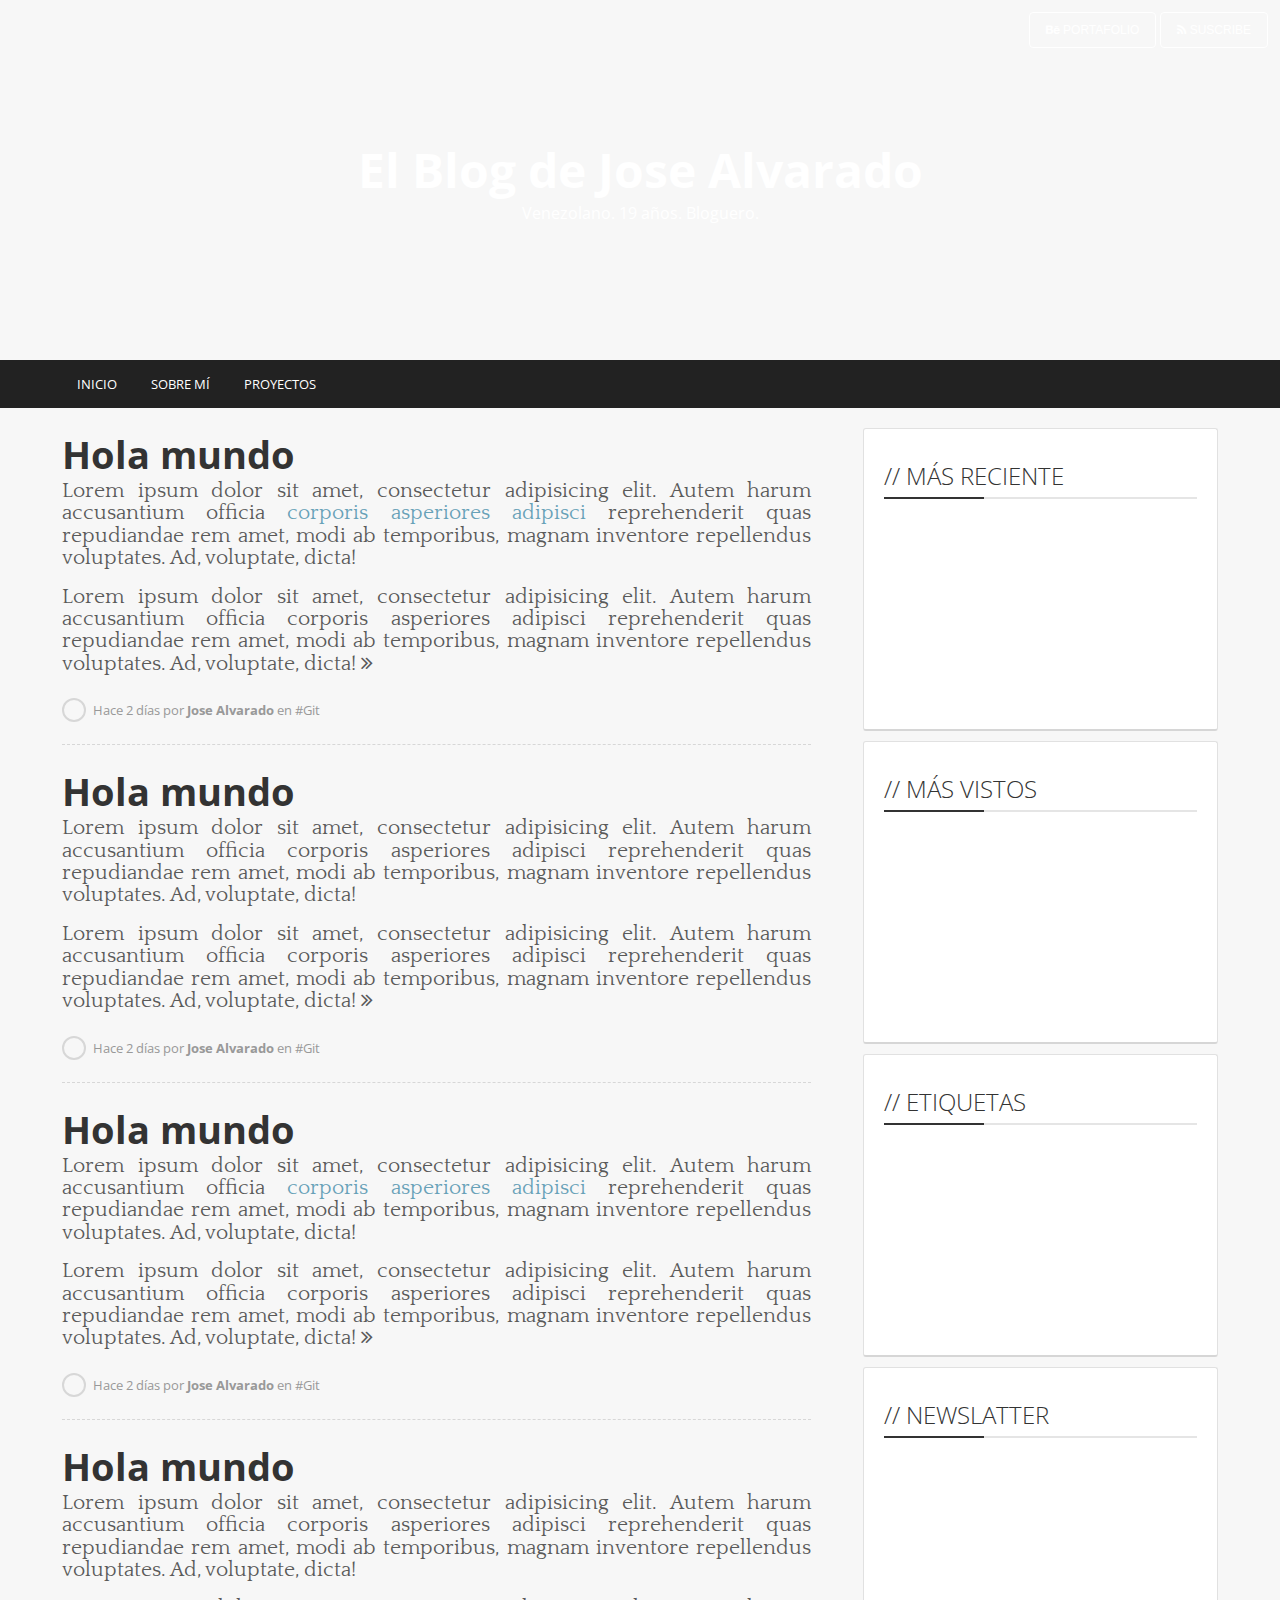
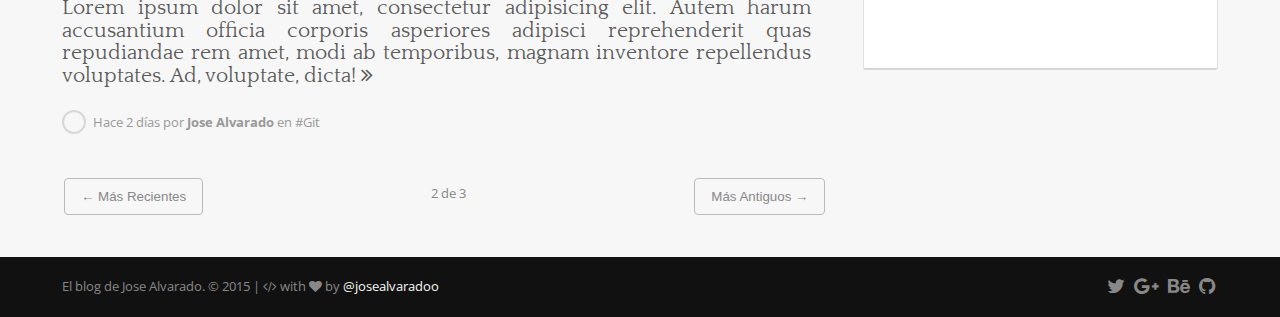
==== index.html @ df13c269 "Iniciando el proyecto de mi blog" ====
<!DOCTYPE html>
<html lang="es">
<head>
	<meta name="viewport" content="width=device-width, initial-scale=1, maximum-scale=1, user-scalable=no">
	<meta charset="UTF-8">
	<meta name="hreflang" content="es">
	<meta name="description" content="{description}">
	<title>Blog de Jose Alvarado</title>
	<!-- Stylsheets -->
	<link rel="stylesheet" href="https://fonts.googleapis.com/css?family=Open+Sans:400,300,600,700,800|Quattrocento:400,700">
	<link rel="stylesheet" href="./public/stylesheet/flexboxgrid.min.css">
	<link rel="stylesheet" href="./public/stylesheet/styles.css">
	<link rel="stylesheet" href="https://maxcdn.bootstrapcdn.com/font-awesome/4.4.0/css/font-awesome.min.css">
	<!-- Scripts -->
	<script src="https://ajax.googleapis.com/ajax/libs/jquery/2.1.4/jquery.min.js"></script>
</head>
<body class="main-template">
	<header>
		<nav class="navbar-header">
			<button class="btn btn-cover pull-right btn-uppercase"><i class="fa fa-rss"></i> Suscribe</button>
			<button class="btn btn-cover pull-right btn-uppercase"><i class="fa fa-behance"></i> Portafolio</button>
		</nav>
		<div class="vertical">
			<div class="container-fluid">
				<div class="row">
					<div class="col-xs-12 text-center">
						<h1 class="page-title">El Blog de Jose Alvarado</h1>
						<p class="page-description">Venezolano. 19 años. Bloguero.</p>
					</div>
				</div>
			</div>
		</div>
	</header>
	<div class="navbar">
		<button class="navbar-toggle invisible">
			<i class="fa fa-navicon"></i>
		</button>
		<div class="container-fluid">
			<ul class="nav">
				<li><a href="#">Inicio</a></li>
				<li><a href="#">Sobre mí</a></li>
				<li><a href="#">Proyectos</a></li>
			</ul>
		</div>
	</div>
	<main>
		<div class="container-fluid">
			<div class="row">
				<div class="col-xs-12 col-md-8">
					<section class="blog">
						<article>
							<div class="header"><h2>Hola mundo</h2></div>
							<div class="body"><p>Lorem ipsum dolor sit amet, consectetur adipisicing elit. Autem harum accusantium officia <a href="#">corporis asperiores adipisci</a> reprehenderit quas repudiandae rem amet, modi ab temporibus, magnam inventore repellendus voluptates. Ad, voluptate, dicta!</p><p>Lorem ipsum dolor sit amet, consectetur adipisicing elit. Autem harum accusantium officia corporis asperiores adipisci reprehenderit quas repudiandae rem amet, modi ab temporibus, magnam inventore repellendus voluptates. Ad, voluptate, dicta! <i class="fa fa-angle-double-right"></i></p></div>
							<div class="footer"><div class="avatar"></div> Hace 2 días por <strong>Jose Alvarado</strong> en <a href="#" class="em">#Git</a></div>
						</article>
						<article>
							<div class="header"><h2>Hola mundo</h2></div>
							<div class="body"><p>Lorem ipsum dolor sit amet, consectetur adipisicing elit. Autem harum accusantium officia corporis asperiores adipisci reprehenderit quas repudiandae rem amet, modi ab temporibus, magnam inventore repellendus voluptates. Ad, voluptate, dicta!</p><p>Lorem ipsum dolor sit amet, consectetur adipisicing elit. Autem harum accusantium officia corporis asperiores adipisci reprehenderit quas repudiandae rem amet, modi ab temporibus, magnam inventore repellendus voluptates. Ad, voluptate, dicta! <i class="fa fa-angle-double-right"></i></p></div>
							<div class="footer"><div class="avatar"></div> Hace 2 días por <strong>Jose Alvarado</strong> en <a href="#" class="em">#Git</a></div>
						</article>
						<article>
							<div class="header"><h2>Hola mundo</h2></div>
							<div class="body"><p>Lorem ipsum dolor sit amet, consectetur adipisicing elit. Autem harum accusantium officia <a href="#">corporis asperiores adipisci</a> reprehenderit quas repudiandae rem amet, modi ab temporibus, magnam inventore repellendus voluptates. Ad, voluptate, dicta!</p><p>Lorem ipsum dolor sit amet, consectetur adipisicing elit. Autem harum accusantium officia corporis asperiores adipisci reprehenderit quas repudiandae rem amet, modi ab temporibus, magnam inventore repellendus voluptates. Ad, voluptate, dicta! <i class="fa fa-angle-double-right"></i></p></div>
							<div class="footer"><div class="avatar"></div> Hace 2 días por <strong>Jose Alvarado</strong> en <a href="#" class="em">#Git</a></div>
						</article>
						<article>
							<div class="header"><h2>Hola mundo</h2></div>
							<div class="body"><p>Lorem ipsum dolor sit amet, consectetur adipisicing elit. Autem harum accusantium officia corporis asperiores adipisci reprehenderit quas repudiandae rem amet, modi ab temporibus, magnam inventore repellendus voluptates. Ad, voluptate, dicta!</p><p>Lorem ipsum dolor sit amet, consectetur adipisicing elit. Autem harum accusantium officia corporis asperiores adipisci reprehenderit quas repudiandae rem amet, modi ab temporibus, magnam inventore repellendus voluptates. Ad, voluptate, dicta! <i class="fa fa-angle-double-right"></i></p></div>
							<div class="footer"><div class="avatar"></div> Hace 2 días por <strong>Jose Alvarado</strong> en <a href="#" class="em">#Git</a></div>
						</article>
					</section>
					<section class="pagination clearfix">
						<button class="btn btn-default pull-left">← Más Recientes</button>
						<div class="count">2 de 3</div>
						<button class="btn btn-default pull-right">Más Antiguos →</button>
					</section>
				</div>
				<div class="col-xs-12 col-md-4">
					<aside>
						<div class="module">
							<div class="header">// Más reciente <hr></div>
						</div>
						<div class="module">
							<div class="header">// Más vistos <hr></div>
						</div>
						<div class="module">
							<div class="header">// Etiquetas <hr></div>
						</div>
						<div class="module">
							<div class="header">// Newslatter <hr></div>
						</div>
					</aside>
				</div>
			</div>
		</div>
	</main>
	<footer>		
		<div class="container-fluid">
			<div class="row">
				<div class="col-xs-12 col-md-6">El blog de Jose Alvarado. &copy; 2015 | <i class="fa fa-code"></i> with <i class="fa fa-heart"></i> by <a href="#">@josealvaradoo</a></div>
				<div class="col-xs-12 col-md-6">
					<div class="social-media pull-right">
						<a href="#" class="fa fa-twitter"></a>
						<a href="#" class="fa fa-google-plus"></a>
						<a href="#" class="fa fa-behance"></a>
						<a href="#" class="fa fa-github"></a>
					</div>
				</div>
			</div>
		</div>
	</footer>
</body>
</html>
---- public/stylesheet/flexboxgrid.min.css ----
.container-fluid{margin-right:auto;margin-left:auto;padding-right:2rem;padding-left:2rem}.row{box-sizing:border-box;display:-webkit-flex;display:-ms-flexbox;display:flex;-webkit-flex:0 1 auto;-ms-flex:0 1 auto;flex:0 1 auto;-webkit-flex-direction:row;-ms-flex-direction:row;flex-direction:row;-webkit-flex-wrap:wrap;-ms-flex-wrap:wrap;flex-wrap:wrap;margin-right:-.5rem;margin-left:-.5rem}.row.reverse{-webkit-flex-direction:row-reverse;-ms-flex-direction:row-reverse;flex-direction:row-reverse}.col.reverse{-webkit-flex-direction:column-reverse;-ms-flex-direction:column-reverse;flex-direction:column-reverse}.col-xs,.col-xs-1,.col-xs-10,.col-xs-11,.col-xs-12,.col-xs-2,.col-xs-3,.col-xs-4,.col-xs-5,.col-xs-6,.col-xs-7,.col-xs-8,.col-xs-9,.col-xs-offset-1,.col-xs-offset-10,.col-xs-offset-11,.col-xs-offset-12,.col-xs-offset-2,.col-xs-offset-3,.col-xs-offset-4,.col-xs-offset-5,.col-xs-offset-6,.col-xs-offset-7,.col-xs-offset-8,.col-xs-offset-9{box-sizing:border-box;-webkit-flex:0 0 auto;-ms-flex:0 0 auto;flex:0 0 auto;padding-right:.5rem;padding-left:.5rem}.col-xs{-webkit-flex-grow:1;-ms-flex-positive:1;flex-grow:1;-webkit-flex-basis:0;-ms-flex-preferred-size:0;flex-basis:0;max-width:100%}.col-xs-1{-webkit-flex-basis:8.333%;-ms-flex-preferred-size:8.333%;flex-basis:8.333%;max-width:8.333%}.col-xs-2{-webkit-flex-basis:16.667%;-ms-flex-preferred-size:16.667%;flex-basis:16.667%;max-width:16.667%}.col-xs-3{-webkit-flex-basis:25%;-ms-flex-preferred-size:25%;flex-basis:25%;max-width:25%}.col-xs-4{-webkit-flex-basis:33.333%;-ms-flex-preferred-size:33.333%;flex-basis:33.333%;max-width:33.333%}.col-xs-5{-webkit-flex-basis:41.667%;-ms-flex-preferred-size:41.667%;flex-basis:41.667%;max-width:41.667%}.col-xs-6{-webkit-flex-basis:50%;-ms-flex-preferred-size:50%;flex-basis:50%;max-width:50%}.col-xs-7{-webkit-flex-basis:58.333%;-ms-flex-preferred-size:58.333%;flex-basis:58.333%;max-width:58.333%}.col-xs-8{-webkit-flex-basis:66.667%;-ms-flex-preferred-size:66.667%;flex-basis:66.667%;max-width:66.667%}.col-xs-9{-webkit-flex-basis:75%;-ms-flex-preferred-size:75%;flex-basis:75%;max-width:75%}.col-xs-10{-webkit-flex-basis:83.333%;-ms-flex-preferred-size:83.333%;flex-basis:83.333%;max-width:83.333%}.col-xs-11{-webkit-flex-basis:91.667%;-ms-flex-preferred-size:91.667%;flex-basis:91.667%;max-width:91.667%}.col-xs-12{-webkit-flex-basis:100%;-ms-flex-preferred-size:100%;flex-basis:100%;max-width:100%}.col-xs-offset-1{margin-left:8.333%}.col-xs-offset-2{margin-left:16.667%}.col-xs-offset-3{margin-left:25%}.col-xs-offset-4{margin-left:33.333%}.col-xs-offset-5{margin-left:41.667%}.col-xs-offset-6{margin-left:50%}.col-xs-offset-7{margin-left:58.333%}.col-xs-offset-8{margin-left:66.667%}.col-xs-offset-9{margin-left:75%}.col-xs-offset-10{margin-left:83.333%}.col-xs-offset-11{margin-left:91.667%}.start-xs{-webkit-justify-content:flex-start;-ms-flex-pack:start;justify-content:flex-start;text-align:start}.center-xs{-webkit-justify-content:center;-ms-flex-pack:center;justify-content:center;text-align:center}.end-xs{-webkit-justify-content:flex-end;-ms-flex-pack:end;justify-content:flex-end;text-align:end}.top-xs{-webkit-align-items:flex-start;-ms-flex-align:start;align-items:flex-start}.middle-xs{-webkit-align-items:center;-ms-flex-align:center;align-items:center}.bottom-xs{-webkit-align-items:flex-end;-ms-flex-align:end;align-items:flex-end}.around-xs{-webkit-justify-content:space-around;-ms-flex-pack:distribute;justify-content:space-around}.between-xs{-webkit-justify-content:space-between;-ms-flex-pack:justify;justify-content:space-between}.first-xs{-webkit-order:-1;-ms-flex-order:-1;order:-1}.last-xs{-webkit-order:1;-ms-flex-order:1;order:1}@media only screen and (min-width:48em){.container{width:46rem}.col-sm,.col-sm-1,.col-sm-10,.col-sm-11,.col-sm-12,.col-sm-2,.col-sm-3,.col-sm-4,.col-sm-5,.col-sm-6,.col-sm-7,.col-sm-8,.col-sm-9,.col-sm-offset-1,.col-sm-offset-10,.col-sm-offset-11,.col-sm-offset-12,.col-sm-offset-2,.col-sm-offset-3,.col-sm-offset-4,.col-sm-offset-5,.col-sm-offset-6,.col-sm-offset-7,.col-sm-offset-8,.col-sm-offset-9{box-sizing:border-box;-webkit-flex:0 0 auto;-ms-flex:0 0 auto;flex:0 0 auto;padding-right:.5rem;padding-left:.5rem}.col-sm{-webkit-flex-grow:1;-ms-flex-positive:1;flex-grow:1;-webkit-flex-basis:0;-ms-flex-preferred-size:0;flex-basis:0;max-width:100%}.col-sm-1{-webkit-flex-basis:8.333%;-ms-flex-preferred-size:8.333%;flex-basis:8.333%;max-width:8.333%}.col-sm-2{-webkit-flex-basis:16.667%;-ms-flex-preferred-size:16.667%;flex-basis:16.667%;max-width:16.667%}.col-sm-3{-webkit-flex-basis:25%;-ms-flex-preferred-size:25%;flex-basis:25%;max-width:25%}.col-sm-4{-webkit-flex-basis:33.333%;-ms-flex-preferred-size:33.333%;flex-basis:33.333%;max-width:33.333%}.col-sm-5{-webkit-flex-basis:41.667%;-ms-flex-preferred-size:41.667%;flex-basis:41.667%;max-width:41.667%}.col-sm-6{-webkit-flex-basis:50%;-ms-flex-preferred-size:50%;flex-basis:50%;max-width:50%}.col-sm-7{-webkit-flex-basis:58.333%;-ms-flex-preferred-size:58.333%;flex-basis:58.333%;max-width:58.333%}.col-sm-8{-webkit-flex-basis:66.667%;-ms-flex-preferred-size:66.667%;flex-basis:66.667%;max-width:66.667%}.col-sm-9{-webkit-flex-basis:75%;-ms-flex-preferred-size:75%;flex-basis:75%;max-width:75%}.col-sm-10{-webkit-flex-basis:83.333%;-ms-flex-preferred-size:83.333%;flex-basis:83.333%;max-width:83.333%}.col-sm-11{-webkit-flex-basis:91.667%;-ms-flex-preferred-size:91.667%;flex-basis:91.667%;max-width:91.667%}.col-sm-12{-webkit-flex-basis:100%;-ms-flex-preferred-size:100%;flex-basis:100%;max-width:100%}.col-sm-offset-1{margin-left:8.333%}.col-sm-offset-2{margin-left:16.667%}.col-sm-offset-3{margin-left:25%}.col-sm-offset-4{margin-left:33.333%}.col-sm-offset-5{margin-left:41.667%}.col-sm-offset-6{margin-left:50%}.col-sm-offset-7{margin-left:58.333%}.col-sm-offset-8{margin-left:66.667%}.col-sm-offset-9{margin-left:75%}.col-sm-offset-10{margin-left:83.333%}.col-sm-offset-11{margin-left:91.667%}.start-sm{-webkit-justify-content:flex-start;-ms-flex-pack:start;justify-content:flex-start;text-align:start}.center-sm{-webkit-justify-content:center;-ms-flex-pack:center;justify-content:center;text-align:center}.end-sm{-webkit-justify-content:flex-end;-ms-flex-pack:end;justify-content:flex-end;text-align:end}.top-sm{-webkit-align-items:flex-start;-ms-flex-align:start;align-items:flex-start}.middle-sm{-webkit-align-items:center;-ms-flex-align:center;align-items:center}.bottom-sm{-webkit-align-items:flex-end;-ms-flex-align:end;align-items:flex-end}.around-sm{-webkit-justify-content:space-around;-ms-flex-pack:distribute;justify-content:space-around}.between-sm{-webkit-justify-content:space-between;-ms-flex-pack:justify;justify-content:space-between}.first-sm{-webkit-order:-1;-ms-flex-order:-1;order:-1}.last-sm{-webkit-order:1;-ms-flex-order:1;order:1}}@media only screen and (min-width:62em){.container{width:61rem}.col-md,.col-md-1,.col-md-10,.col-md-11,.col-md-12,.col-md-2,.col-md-3,.col-md-4,.col-md-5,.col-md-6,.col-md-7,.col-md-8,.col-md-9,.col-md-offset-1,.col-md-offset-10,.col-md-offset-11,.col-md-offset-12,.col-md-offset-2,.col-md-offset-3,.col-md-offset-4,.col-md-offset-5,.col-md-offset-6,.col-md-offset-7,.col-md-offset-8,.col-md-offset-9{box-sizing:border-box;-webkit-flex:0 0 auto;-ms-flex:0 0 auto;flex:0 0 auto;padding-right:.5rem;padding-left:.5rem}.col-md{-webkit-flex-grow:1;-ms-flex-positive:1;flex-grow:1;-webkit-flex-basis:0;-ms-flex-preferred-size:0;flex-basis:0;max-width:100%}.col-md-1{-webkit-flex-basis:8.333%;-ms-flex-preferred-size:8.333%;flex-basis:8.333%;max-width:8.333%}.col-md-2{-webkit-flex-basis:16.667%;-ms-flex-preferred-size:16.667%;flex-basis:16.667%;max-width:16.667%}.col-md-3{-webkit-flex-basis:25%;-ms-flex-preferred-size:25%;flex-basis:25%;max-width:25%}.col-md-4{-webkit-flex-basis:33.333%;-ms-flex-preferred-size:33.333%;flex-basis:33.333%;max-width:33.333%}.col-md-5{-webkit-flex-basis:41.667%;-ms-flex-preferred-size:41.667%;flex-basis:41.667%;max-width:41.667%}.col-md-6{-webkit-flex-basis:50%;-ms-flex-preferred-size:50%;flex-basis:50%;max-width:50%}.col-md-7{-webkit-flex-basis:58.333%;-ms-flex-preferred-size:58.333%;flex-basis:58.333%;max-width:58.333%}.col-md-8{-webkit-flex-basis:66.667%;-ms-flex-preferred-size:66.667%;flex-basis:66.667%;max-width:66.667%}.col-md-9{-webkit-flex-basis:75%;-ms-flex-preferred-size:75%;flex-basis:75%;max-width:75%}.col-md-10{-webkit-flex-basis:83.333%;-ms-flex-preferred-size:83.333%;flex-basis:83.333%;max-width:83.333%}.col-md-11{-webkit-flex-basis:91.667%;-ms-flex-preferred-size:91.667%;flex-basis:91.667%;max-width:91.667%}.col-md-12{-webkit-flex-basis:100%;-ms-flex-preferred-size:100%;flex-basis:100%;max-width:100%}.col-md-offset-1{margin-left:8.333%}.col-md-offset-2{margin-left:16.667%}.col-md-offset-3{margin-left:25%}.col-md-offset-4{margin-left:33.333%}.col-md-offset-5{margin-left:41.667%}.col-md-offset-6{margin-left:50%}.col-md-offset-7{margin-left:58.333%}.col-md-offset-8{margin-left:66.667%}.col-md-offset-9{margin-left:75%}.col-md-offset-10{margin-left:83.333%}.col-md-offset-11{margin-left:91.667%}.start-md{-webkit-justify-content:flex-start;-ms-flex-pack:start;justify-content:flex-start;text-align:start}.center-md{-webkit-justify-content:center;-ms-flex-pack:center;justify-content:center;text-align:center}.end-md{-webkit-justify-content:flex-end;-ms-flex-pack:end;justify-content:flex-end;text-align:end}.top-md{-webkit-align-items:flex-start;-ms-flex-align:start;align-items:flex-start}.middle-md{-webkit-align-items:center;-ms-flex-align:center;align-items:center}.bottom-md{-webkit-align-items:flex-end;-ms-flex-align:end;align-items:flex-end}.around-md{-webkit-justify-content:space-around;-ms-flex-pack:distribute;justify-content:space-around}.between-md{-webkit-justify-content:space-between;-ms-flex-pack:justify;justify-content:space-between}.first-md{-webkit-order:-1;-ms-flex-order:-1;order:-1}.last-md{-webkit-order:1;-ms-flex-order:1;order:1}}@media only screen and (min-width:75em){.container{width:71rem}.col-lg,.col-lg-1,.col-lg-10,.col-lg-11,.col-lg-12,.col-lg-2,.col-lg-3,.col-lg-4,.col-lg-5,.col-lg-6,.col-lg-7,.col-lg-8,.col-lg-9,.col-lg-offset-1,.col-lg-offset-10,.col-lg-offset-11,.col-lg-offset-12,.col-lg-offset-2,.col-lg-offset-3,.col-lg-offset-4,.col-lg-offset-5,.col-lg-offset-6,.col-lg-offset-7,.col-lg-offset-8,.col-lg-offset-9{box-sizing:border-box;-webkit-flex:0 0 auto;-ms-flex:0 0 auto;flex:0 0 auto;padding-right:.5rem;padding-left:.5rem}.col-lg{-webkit-flex-grow:1;-ms-flex-positive:1;flex-grow:1;-webkit-flex-basis:0;-ms-flex-preferred-size:0;flex-basis:0;max-width:100%}.col-lg-1{-webkit-flex-basis:8.333%;-ms-flex-preferred-size:8.333%;flex-basis:8.333%;max-width:8.333%}.col-lg-2{-webkit-flex-basis:16.667%;-ms-flex-preferred-size:16.667%;flex-basis:16.667%;max-width:16.667%}.col-lg-3{-webkit-flex-basis:25%;-ms-flex-preferred-size:25%;flex-basis:25%;max-width:25%}.col-lg-4{-webkit-flex-basis:33.333%;-ms-flex-preferred-size:33.333%;flex-basis:33.333%;max-width:33.333%}.col-lg-5{-webkit-flex-basis:41.667%;-ms-flex-preferred-size:41.667%;flex-basis:41.667%;max-width:41.667%}.col-lg-6{-webkit-flex-basis:50%;-ms-flex-preferred-size:50%;flex-basis:50%;max-width:50%}.col-lg-7{-webkit-flex-basis:58.333%;-ms-flex-preferred-size:58.333%;flex-basis:58.333%;max-width:58.333%}.col-lg-8{-webkit-flex-basis:66.667%;-ms-flex-preferred-size:66.667%;flex-basis:66.667%;max-width:66.667%}.col-lg-9{-webkit-flex-basis:75%;-ms-flex-preferred-size:75%;flex-basis:75%;max-width:75%}.col-lg-10{-webkit-flex-basis:83.333%;-ms-flex-preferred-size:83.333%;flex-basis:83.333%;max-width:83.333%}.col-lg-11{-webkit-flex-basis:91.667%;-ms-flex-preferred-size:91.667%;flex-basis:91.667%;max-width:91.667%}.col-lg-12{-webkit-flex-basis:100%;-ms-flex-preferred-size:100%;flex-basis:100%;max-width:100%}.col-lg-offset-1{margin-left:8.333%}.col-lg-offset-2{margin-left:16.667%}.col-lg-offset-3{margin-left:25%}.col-lg-offset-4{margin-left:33.333%}.col-lg-offset-5{margin-left:41.667%}.col-lg-offset-6{margin-left:50%}.col-lg-offset-7{margin-left:58.333%}.col-lg-offset-8{margin-left:66.667%}.col-lg-offset-9{margin-left:75%}.col-lg-offset-10{margin-left:83.333%}.col-lg-offset-11{margin-left:91.667%}.start-lg{-webkit-justify-content:flex-start;-ms-flex-pack:start;justify-content:flex-start;text-align:start}.center-lg{-webkit-justify-content:center;-ms-flex-pack:center;justify-content:center;text-align:center}.end-lg{-webkit-justify-content:flex-end;-ms-flex-pack:end;justify-content:flex-end;text-align:end}.top-lg{-webkit-align-items:flex-start;-ms-flex-align:start;align-items:flex-start}.middle-lg{-webkit-align-items:center;-ms-flex-align:center;align-items:center}.bottom-lg{-webkit-align-items:flex-end;-ms-flex-align:end;align-items:flex-end}.around-lg{-webkit-justify-content:space-around;-ms-flex-pack:distribute;justify-content:space-around}.between-lg{-webkit-justify-content:space-between;-ms-flex-pack:justify;justify-content:space-between}.first-lg{-webkit-order:-1;-ms-flex-order:-1;order:-1}.last-lg{-webkit-order:1;-ms-flex-order:1;order:1}}
---- public/stylesheet/styles.css ----
*{margin:0;border:0;padding:0;outline:0;background:0 0;box-sizing:content-box;-o-box-sizing:content-box;-ms-box-sizing:content-box;-moz-box-sizing:content-box;-webkit-box-sizing:content-box}html{overflow-x:hidden;height:100%}body{background:#f7f7f7;font-family:"Open Sans",sans-serif,arial;color:#333;height:100%;min-height:100%}.container-fluid{margin-left:30px;margin-right:30px}main{margin:20px 0}a{text-decoration:none;color:#67a1b8}a:hover{text-decoration:underline}.pagination{text-align:center;margin:20px auto}.pagination .count{position:relative;display:inline-block;font-size:.8rem;color:#888;top:5px}h1{font-size:3rem}.main-template header{display:table;position:relative;width:100%;height:40%;background:url(http://1.bp.blogspot.com/-nFqeXogx8K4/UG7NZUNsbBI/AAAAAAAABMQ/0WAQBX8GQgo/s1600/tumblr_m90vleEPB91rx771wo1_1280.png) 0 -150px;background-size:cover;color:#fff;text-shadow:0 0 3px ligthen(#333,5%)}.btn{padding:10px 16px;border:1px solid;text-align:center;cursor:pointer;margin:2px;border-radius:4px;transition-duration:.3s}.btn-cover{border-color:#fff;color:#fff}.btn-cover:hover{background:#fff;color:#5a5a5a}.btn-uppercase{text-transform:uppercase;font-size:.75rem}.btn-default{border-color:#bbb;color:#888;font-weight:200}.navbar{position:relative;background:#222}.navbar .nav{list-style:none;display:inline-block}.navbar .nav li{display:inline-block}.navbar .nav li a{text-transform:uppercase;font-size:.8rem;display:block;padding:15px;color:#fff}.navbar .nav li a:hover{text-decoration:none;background:#181818}.navbar-header{position:absolute;left:10px;right:10px;top:10px}.navbar-toggle{position:absolute;color:#fff}.blog{position:relative;margin-right:1rem}.blog article{padding-bottom:25px;border-bottom:1px dashed #d7d7d7;margin-bottom:20px}.blog article .header h2{font-size:2.4rem;font-weight:700}.blog article .body p{text-align:justify;font-family:Quattrocento;font-size:1.3rem;line-height:1.4rem;font-weight:100;color:#5a5a5a}.blog article .footer{color:#999;font-size:.8rem}.blog article .footer .avatar{position:relative;display:inline-block;margin-right:4px;width:20px;height:20px;border-radius:100px;border:2px solid #d7d7d7;top:7px}.blog article .footer .em{color:inherit;text-decoration:none;text-transform:italic}.blog article .footer .em:hover{text-decoration:underline;color:#67a1b8}.blog article:last-child{border-bottom:none}article p{margin-bottom:1rem}.main-template aside{display:block;margin-left:20px;min-height:100%;height:100%}.main-template aside .module{background:#fff;border:1px solid #e1e1e1;border-bottom:2px solid #d6d6d6;min-height:300px;margin-bottom:10px;border-radius:3px}.main-template aside .module .header{position:relative;margin:10px 20px;padding:20px 0 5px;font-weight:200;font-size:1.5rem;text-transform:uppercase;border-bottom:2px solid #e5e5e5}.main-template aside .module .header hr{position:absolute;left:0;bottom:-2px;width:100px;height:2px;background:#333}.main-template aside .module .user-avatar{margin:20px auto;width:170px;height:170px;border-radius:200px;background:#e3e3e3;border:3px solid #d7d7d7}.main-template aside .module p{font-size:.9rem;line-height:1.1rem;color:#5a5a5a}footer{background:#111;padding:20px 0;color:#888;font-size:.8rem}footer a{color:#f7f7f7}footer .social-media a{color:#888;font-size:1.2rem;margin:0 3px;text-decoration:none;transition-duration:.3s}footer .social-media a:hover{color:#f7f7f7}.vertical{display:table-cell;vertical-align:middle}.text-center{text-align:center}.text-left{text-align:left}.text-right{text-align:right}.text-justify{text-align:justify}.text-primary{color:#41b265}.text-danger{color:#c64d3e}.small{font-size:.82rem}.strong{font-weight:500}.hide{display:none}.show{display:block}.invisible{visibility:hidden}.visible{visibility:visible}.relative{position:relative}.pull-right{float:right}.pull-left{float:left}.clearfix{overflow:hidden}
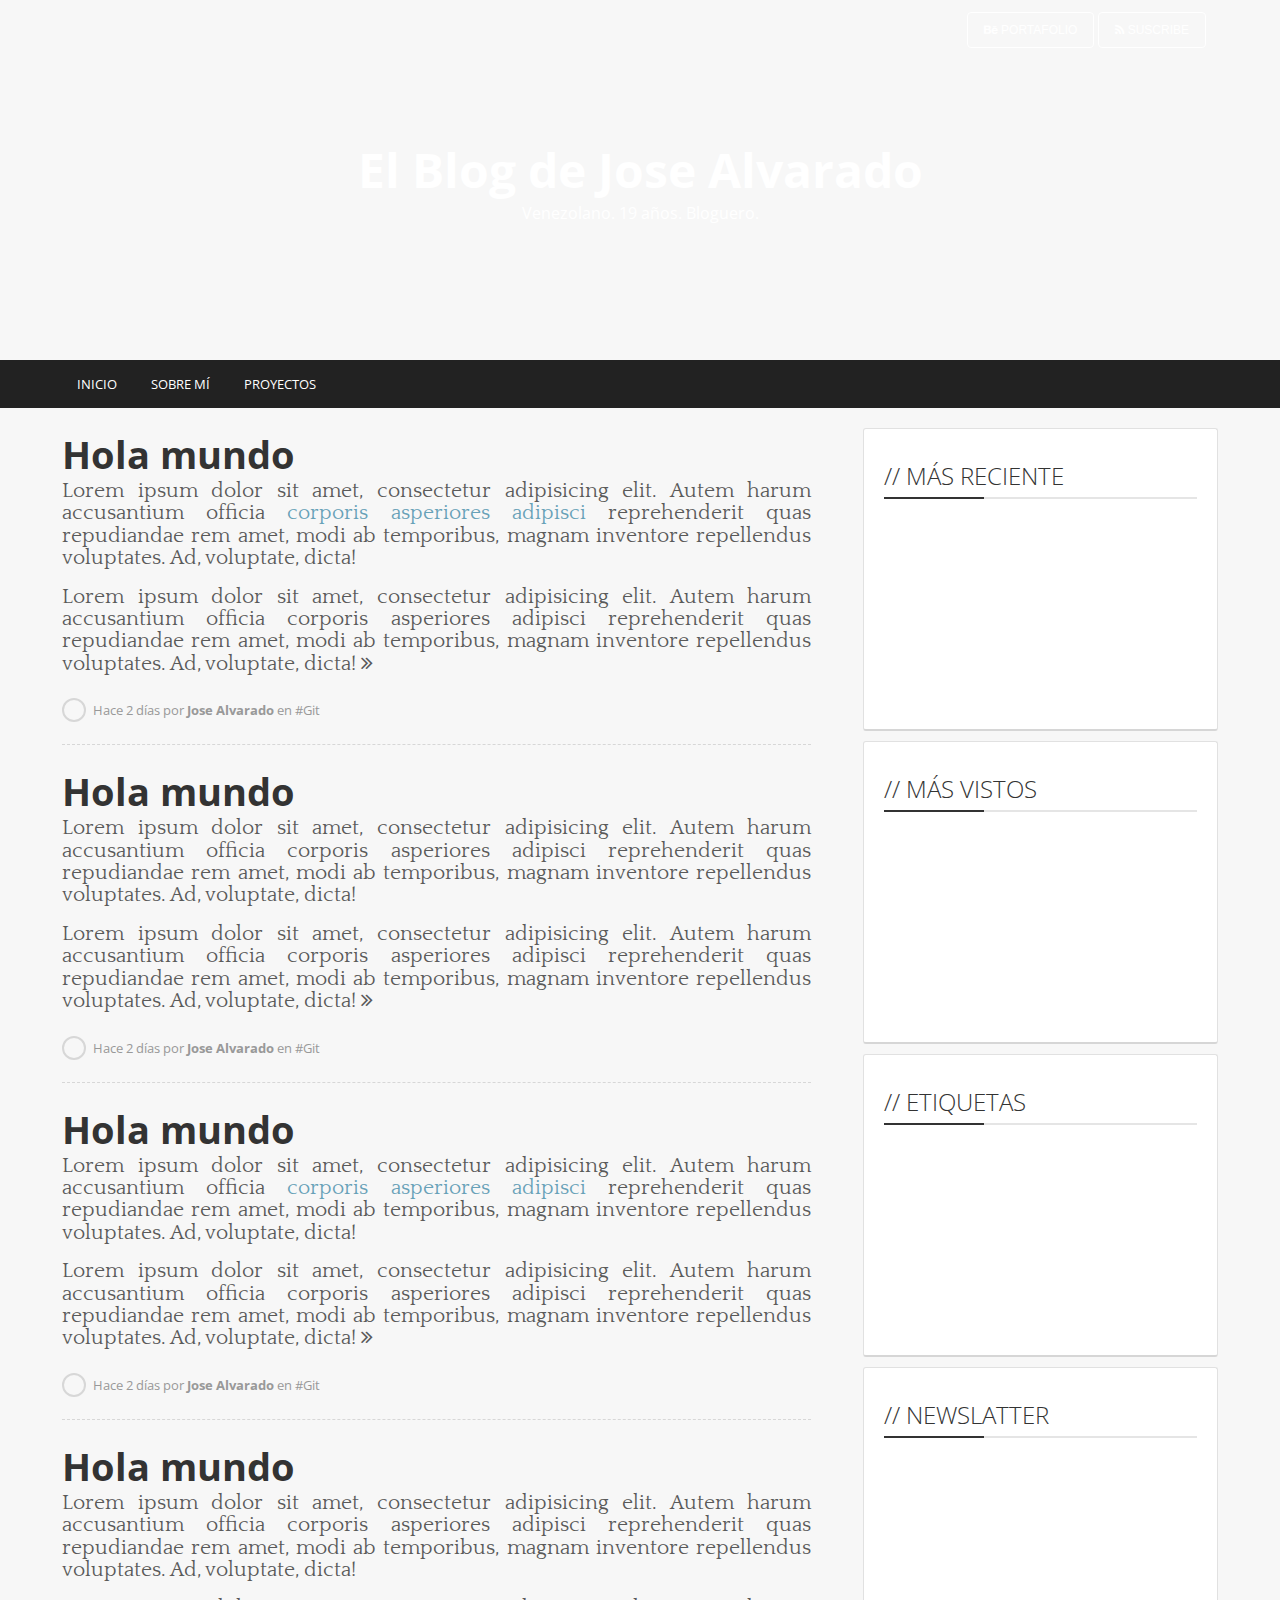
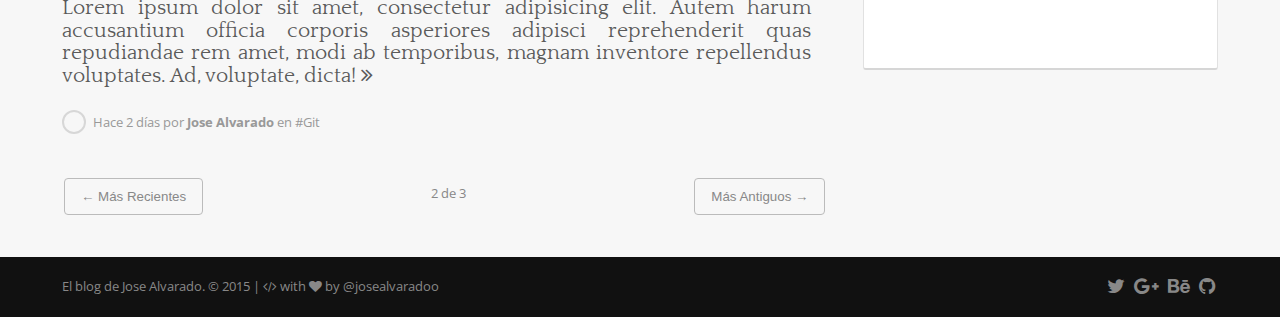
==== commit 235ca5b3: "Diseño de la pagina del post" ====
--- a/index.html
+++ b/index.html
@@ -17,8 +17,10 @@
 <body class="main-template">
 	<header>
 		<nav class="navbar-header">
-			<button class="btn btn-cover pull-right btn-uppercase"><i class="fa fa-rss"></i> Suscribe</button>
-			<button class="btn btn-cover pull-right btn-uppercase"><i class="fa fa-behance"></i> Portafolio</button>
+			<div class="container-fluid">
+				<button class="btn btn-cover pull-right btn-uppercase"><i class="fa fa-rss"></i> Suscribe</button>
+				<button class="btn btn-cover pull-right btn-uppercase"><i class="fa fa-behance"></i> Portafolio</button>
+			</div>
 		</nav>
 		<div class="vertical">
 			<div class="container-fluid">
@@ -37,7 +39,7 @@
 		</button>
 		<div class="container-fluid">
 			<ul class="nav">
-				<li><a href="#">Inicio</a></li>
+				<li><a href="index.html">Inicio</a></li>
 				<li><a href="#">Sobre mí</a></li>
 				<li><a href="#">Proyectos</a></li>
 			</ul>
@@ -49,23 +51,23 @@
 				<div class="col-xs-12 col-md-8">
 					<section class="blog">
 						<article>
-							<div class="header"><h2>Hola mundo</h2></div>
-							<div class="body"><p>Lorem ipsum dolor sit amet, consectetur adipisicing elit. Autem harum accusantium officia <a href="#">corporis asperiores adipisci</a> reprehenderit quas repudiandae rem amet, modi ab temporibus, magnam inventore repellendus voluptates. Ad, voluptate, dicta!</p><p>Lorem ipsum dolor sit amet, consectetur adipisicing elit. Autem harum accusantium officia corporis asperiores adipisci reprehenderit quas repudiandae rem amet, modi ab temporibus, magnam inventore repellendus voluptates. Ad, voluptate, dicta! <i class="fa fa-angle-double-right"></i></p></div>
+							<div class="header"><a href="post.html"><h2>Hola mundo</h2></a></div>
+							<div class="body"><p>Lorem ipsum dolor sit amet, consectetur adipisicing elit. Autem harum accusantium officia <a href="#">corporis asperiores adipisci</a> reprehenderit quas repudiandae rem amet, modi ab temporibus, magnam inventore repellendus voluptates. Ad, voluptate, dicta!</p><p>Lorem ipsum dolor sit amet, consectetur adipisicing elit. Autem harum accusantium officia corporis asperiores adipisci reprehenderit quas repudiandae rem amet, modi ab temporibus, magnam inventore repellendus voluptates. Ad, voluptate, dicta! <a href="#" class="readmore"><i class="fa fa-angle-double-right"></i></a></p></div>
 							<div class="footer"><div class="avatar"></div> Hace 2 días por <strong>Jose Alvarado</strong> en <a href="#" class="em">#Git</a></div>
 						</article>
 						<article>
-							<div class="header"><h2>Hola mundo</h2></div>
-							<div class="body"><p>Lorem ipsum dolor sit amet, consectetur adipisicing elit. Autem harum accusantium officia corporis asperiores adipisci reprehenderit quas repudiandae rem amet, modi ab temporibus, magnam inventore repellendus voluptates. Ad, voluptate, dicta!</p><p>Lorem ipsum dolor sit amet, consectetur adipisicing elit. Autem harum accusantium officia corporis asperiores adipisci reprehenderit quas repudiandae rem amet, modi ab temporibus, magnam inventore repellendus voluptates. Ad, voluptate, dicta! <i class="fa fa-angle-double-right"></i></p></div>
+							<div class="header"><a href="post.html"><h2>Hola mundo</h2></a></div>
+							<div class="body"><p>Lorem ipsum dolor sit amet, consectetur adipisicing elit. Autem harum accusantium officia corporis asperiores adipisci reprehenderit quas repudiandae rem amet, modi ab temporibus, magnam inventore repellendus voluptates. Ad, voluptate, dicta!</p><p>Lorem ipsum dolor sit amet, consectetur adipisicing elit. Autem harum accusantium officia corporis asperiores adipisci reprehenderit quas repudiandae rem amet, modi ab temporibus, magnam inventore repellendus voluptates. Ad, voluptate, dicta! <a href="#" class="readmore"><i class="fa fa-angle-double-right"></i></a></p></div>
 							<div class="footer"><div class="avatar"></div> Hace 2 días por <strong>Jose Alvarado</strong> en <a href="#" class="em">#Git</a></div>
 						</article>
 						<article>
-							<div class="header"><h2>Hola mundo</h2></div>
-							<div class="body"><p>Lorem ipsum dolor sit amet, consectetur adipisicing elit. Autem harum accusantium officia <a href="#">corporis asperiores adipisci</a> reprehenderit quas repudiandae rem amet, modi ab temporibus, magnam inventore repellendus voluptates. Ad, voluptate, dicta!</p><p>Lorem ipsum dolor sit amet, consectetur adipisicing elit. Autem harum accusantium officia corporis asperiores adipisci reprehenderit quas repudiandae rem amet, modi ab temporibus, magnam inventore repellendus voluptates. Ad, voluptate, dicta! <i class="fa fa-angle-double-right"></i></p></div>
+							<div class="header"><a href="post.html"><h2>Hola mundo</h2></a></div>
+							<div class="body"><p>Lorem ipsum dolor sit amet, consectetur adipisicing elit. Autem harum accusantium officia <a href="#">corporis asperiores adipisci</a> reprehenderit quas repudiandae rem amet, modi ab temporibus, magnam inventore repellendus voluptates. Ad, voluptate, dicta!</p><p>Lorem ipsum dolor sit amet, consectetur adipisicing elit. Autem harum accusantium officia corporis asperiores adipisci reprehenderit quas repudiandae rem amet, modi ab temporibus, magnam inventore repellendus voluptates. Ad, voluptate, dicta! <a href="#" class="readmore"><i class="fa fa-angle-double-right"></i></a></p></div>
 							<div class="footer"><div class="avatar"></div> Hace 2 días por <strong>Jose Alvarado</strong> en <a href="#" class="em">#Git</a></div>
 						</article>
 						<article>
-							<div class="header"><h2>Hola mundo</h2></div>
-							<div class="body"><p>Lorem ipsum dolor sit amet, consectetur adipisicing elit. Autem harum accusantium officia corporis asperiores adipisci reprehenderit quas repudiandae rem amet, modi ab temporibus, magnam inventore repellendus voluptates. Ad, voluptate, dicta!</p><p>Lorem ipsum dolor sit amet, consectetur adipisicing elit. Autem harum accusantium officia corporis asperiores adipisci reprehenderit quas repudiandae rem amet, modi ab temporibus, magnam inventore repellendus voluptates. Ad, voluptate, dicta! <i class="fa fa-angle-double-right"></i></p></div>
+							<div class="header"><a href="post.html"><h2>Hola mundo</h2></a></div>
+							<div class="body"><p>Lorem ipsum dolor sit amet, consectetur adipisicing elit. Autem harum accusantium officia corporis asperiores adipisci reprehenderit quas repudiandae rem amet, modi ab temporibus, magnam inventore repellendus voluptates. Ad, voluptate, dicta!</p><p>Lorem ipsum dolor sit amet, consectetur adipisicing elit. Autem harum accusantium officia corporis asperiores adipisci reprehenderit quas repudiandae rem amet, modi ab temporibus, magnam inventore repellendus voluptates. Ad, voluptate, dicta! <a href="#" class="readmore"><i class="fa fa-angle-double-right"></i></a></p></div>
 							<div class="footer"><div class="avatar"></div> Hace 2 días por <strong>Jose Alvarado</strong> en <a href="#" class="em">#Git</a></div>
 						</article>
 					</section>
--- a/public/stylesheet/styles.css
+++ b/public/stylesheet/styles.css
@@ -1 +1 @@
-*{margin:0;border:0;padding:0;outline:0;background:0 0;box-sizing:content-box;-o-box-sizing:content-box;-ms-box-sizing:content-box;-moz-box-sizing:content-box;-webkit-box-sizing:content-box}html{overflow-x:hidden;height:100%}body{background:#f7f7f7;font-family:"Open Sans",sans-serif,arial;color:#333;height:100%;min-height:100%}.container-fluid{margin-left:30px;margin-right:30px}main{margin:20px 0}a{text-decoration:none;color:#67a1b8}a:hover{text-decoration:underline}.pagination{text-align:center;margin:20px auto}.pagination .count{position:relative;display:inline-block;font-size:.8rem;color:#888;top:5px}h1{font-size:3rem}.main-template header{display:table;position:relative;width:100%;height:40%;background:url(http://1.bp.blogspot.com/-nFqeXogx8K4/UG7NZUNsbBI/AAAAAAAABMQ/0WAQBX8GQgo/s1600/tumblr_m90vleEPB91rx771wo1_1280.png) 0 -150px;background-size:cover;color:#fff;text-shadow:0 0 3px ligthen(#333,5%)}.btn{padding:10px 16px;border:1px solid;text-align:center;cursor:pointer;margin:2px;border-radius:4px;transition-duration:.3s}.btn-cover{border-color:#fff;color:#fff}.btn-cover:hover{background:#fff;color:#5a5a5a}.btn-uppercase{text-transform:uppercase;font-size:.75rem}.btn-default{border-color:#bbb;color:#888;font-weight:200}.navbar{position:relative;background:#222}.navbar .nav{list-style:none;display:inline-block}.navbar .nav li{display:inline-block}.navbar .nav li a{text-transform:uppercase;font-size:.8rem;display:block;padding:15px;color:#fff}.navbar .nav li a:hover{text-decoration:none;background:#181818}.navbar-header{position:absolute;left:10px;right:10px;top:10px}.navbar-toggle{position:absolute;color:#fff}.blog{position:relative;margin-right:1rem}.blog article{padding-bottom:25px;border-bottom:1px dashed #d7d7d7;margin-bottom:20px}.blog article .header h2{font-size:2.4rem;font-weight:700}.blog article .body p{text-align:justify;font-family:Quattrocento;font-size:1.3rem;line-height:1.4rem;font-weight:100;color:#5a5a5a}.blog article .footer{color:#999;font-size:.8rem}.blog article .footer .avatar{position:relative;display:inline-block;margin-right:4px;width:20px;height:20px;border-radius:100px;border:2px solid #d7d7d7;top:7px}.blog article .footer .em{color:inherit;text-decoration:none;text-transform:italic}.blog article .footer .em:hover{text-decoration:underline;color:#67a1b8}.blog article:last-child{border-bottom:none}article p{margin-bottom:1rem}.main-template aside{display:block;margin-left:20px;min-height:100%;height:100%}.main-template aside .module{background:#fff;border:1px solid #e1e1e1;border-bottom:2px solid #d6d6d6;min-height:300px;margin-bottom:10px;border-radius:3px}.main-template aside .module .header{position:relative;margin:10px 20px;padding:20px 0 5px;font-weight:200;font-size:1.5rem;text-transform:uppercase;border-bottom:2px solid #e5e5e5}.main-template aside .module .header hr{position:absolute;left:0;bottom:-2px;width:100px;height:2px;background:#333}.main-template aside .module .user-avatar{margin:20px auto;width:170px;height:170px;border-radius:200px;background:#e3e3e3;border:3px solid #d7d7d7}.main-template aside .module p{font-size:.9rem;line-height:1.1rem;color:#5a5a5a}footer{background:#111;padding:20px 0;color:#888;font-size:.8rem}footer a{color:#f7f7f7}footer .social-media a{color:#888;font-size:1.2rem;margin:0 3px;text-decoration:none;transition-duration:.3s}footer .social-media a:hover{color:#f7f7f7}.vertical{display:table-cell;vertical-align:middle}.text-center{text-align:center}.text-left{text-align:left}.text-right{text-align:right}.text-justify{text-align:justify}.text-primary{color:#41b265}.text-danger{color:#c64d3e}.small{font-size:.82rem}.strong{font-weight:500}.hide{display:none}.show{display:block}.invisible{visibility:hidden}.visible{visibility:visible}.relative{position:relative}.pull-right{float:right}.pull-left{float:left}.clearfix{overflow:hidden}+*{margin:0;border:0;padding:0;outline:0;background:0 0;box-sizing:content-box;-o-box-sizing:content-box;-ms-box-sizing:content-box;-moz-box-sizing:content-box;-webkit-box-sizing:content-box}html{overflow-x:hidden;height:100%}body{background:#f7f7f7;font-family:"Open Sans",sans-serif,arial;color:#333;height:100%;min-height:100%}.container-fluid{margin-left:30px;margin-right:30px}main{margin:20px 0}a{text-decoration:none;color:#67a1b8}a:hover{text-decoration:underline}.pagination{text-align:center;margin:20px auto}.pagination .count{position:relative;display:inline-block;font-size:.8rem;color:#888;top:5px}h1{font-size:3rem}.main-template header,.post-template header{display:table;position:relative;width:100%;height:40%;background:url(http://1.bp.blogspot.com/-nFqeXogx8K4/UG7NZUNsbBI/AAAAAAAABMQ/0WAQBX8GQgo/s1600/tumblr_m90vleEPB91rx771wo1_1280.png) 0 -150px;background-size:cover;color:#fff;text-shadow:0 0 3px ligthen(#333,5%)}.btn{padding:10px 16px;border:1px solid;text-align:center;cursor:pointer;margin:2px;border-radius:4px;transition-duration:.3s}.btn-cover{border-color:#fff;color:#fff}.btn-cover:hover{background:#fff;color:#5a5a5a}.btn-uppercase{text-transform:uppercase;font-size:.75rem}.btn-default{border-color:#bbb;color:#888;font-weight:200}.navbar{position:relative;background:#222}.navbar .nav{list-style:none;display:inline-block}.navbar .nav li{display:inline-block}.navbar .nav li a{text-transform:uppercase;font-size:.8rem;display:block;padding:15px;color:#fff}.navbar .nav li a:hover{text-decoration:none;background:#181818}.navbar-header{position:absolute;left:10px;right:10px;top:10px}.navbar-toggle{position:absolute;color:#fff}.main-template aside,.post-template aside{display:block;margin-left:20px;min-height:100%;height:100%}.main-template aside .module,.post-template aside .module{background:#fff;border:1px solid #e1e1e1;border-bottom:2px solid #d6d6d6;min-height:300px;margin-bottom:10px;border-radius:3px}.main-template aside .module .header,.post-template aside .module .header{position:relative;margin:10px 20px;padding:20px 0 5px;font-weight:200;font-size:1.5rem;text-transform:uppercase;border-bottom:2px solid #e5e5e5}.main-template aside .module .header hr,.post-template aside .module .header hr{position:absolute;left:0;bottom:-2px;width:100px;height:2px;background:#333}.main-template aside .module .user-avatar,.post-template aside .module .user-avatar{margin:20px auto;width:170px;height:170px;border-radius:200px;background:#e3e3e3;border:3px solid #d7d7d7}.main-template aside .module p,.post-template aside .module p{font-size:.9rem;line-height:1.1rem;color:#5a5a5a}footer{background:#111;padding:20px 0;color:#888;font-size:.8rem}footer a{color:inherit}footer a:hover{color:#ececec}footer .social-media a{color:#888;font-size:1.2rem;margin:0 3px;text-decoration:none;transition-duration:.3s}footer .social-media a:hover{color:#f7f7f7}.blog{position:relative;margin-right:1rem}.blog article{padding-bottom:25px;border-bottom:1px dashed #d7d7d7;margin-bottom:20px}.blog article .header a{color:inherit;transition-duration:.3s}.blog article .header a:hover{color:#000;text-decoration:none}.blog article .header h2{font-size:2.4rem;font-weight:700}.blog article .body p{text-align:justify;font-family:Quattrocento;font-size:1.3rem;line-height:1.4rem;font-weight:100;color:#5a5a5a}.blog article .body .readmore{position:relative;color:inherit;transition-duration:.3s;left:0}.blog article .body .readmore:hover{color:#222;left:4px}.blog article .footer{color:#999;font-size:.8rem}.blog article .footer .avatar{position:relative;display:inline-block;margin-right:4px;width:20px;height:20px;border-radius:100px;border:2px solid #d7d7d7;top:7px}.blog article .footer .em{color:inherit;text-decoration:none;text-transform:italic}.blog article .footer .em:hover{text-decoration:underline;color:#67a1b8}.blog article:last-child{border-bottom:none}article p{margin-bottom:1rem}.post-template article .header h2{font-size:2.4rem;font-weight:700;margin-bottom:20px}.post-template article .body .post-alert,.post-template article .body blockquote,.post-template article .body embed,.post-template article .body h3,.post-template article .body h4,.post-template article .body h5,.post-template article .body h6,.post-template article .body iframe,.post-template article .body img,.post-template article .body p,.post-template article .body pre,.post-template article .body table{margin:1rem 0}.post-template article .body p{text-align:justify;font-family:Quattrocento;font-size:1.3rem;line-height:1.4rem;font-weight:100;color:#5a5a5a}.post-template article .body p strong{color:#505050}.post-template article .body h3{font-size:1.8rem}.post-template article .body img{max-width:100%}.post-template article .body code{padding:3px 6px;border-radius:3px;border:1px solid #adccd8;color:#4b89a1;background:#ebf3f6}.post-template article .body pre{padding:6px;border-radius:3px;border:1px solid #adccd8;color:#4b89a1;background:#ebf3f6}.post-template article .body pre code{font-family:monospace;font-size:1.05rem;padding:none;border:0;border-radius:none;background:0 0;display:block}.post-template article .body blockquote{margin-left:-5px;border-left:6px solid #4e4341;padding:10px;min-height:40px;color:#888;font-family:Quattrocento;font-size:1.15rem}.post-template article .body mark{background:#FFE299;color:#5a5a5a;padding:0 6px}.post-template article .body iframe{width:100%}.post-template article .body table{display:table;border-spacing:0}.post-template article .body table th{border-bottom:2px solid #d7d7d7}.post-template article .body table td,.post-template article .body table th{display:table-cell;padding:10px 20px}.post-template article .body table.table-bordered{border:1px solid #d7d7d7}.post-template article .body table.table-bordered th{border-bottom:2px solid #d7d7d7;border-right:1px solid #d7d7d7}.post-template article .body table.table-bordered th:last-child{border-right:0}.post-template article .body table.table-bordered td{border-bottom:1px solid #d7d7d7;border-right:1px solid #d7d7d7}.post-template article .body table.table-bordered td:last-child{border-right:0}.post-template article .body table.table-bordered tr:last-child td{border-bottom:0}.post-template article .body table.table-striped tr:nth-child(even) td{background:#eee}.post-template article .body table.table-hover tr:hover td{background:#eaeaea}.post-template article .body .post-alert{position:relative;display:block;padding:15px}.post-template article .body .post-alert p{margin:0;padding:0;font-family:"Open Sans",sans-serif,arial!important;font-size:1rem;color:#fff}.post-template article .body .post-alert .close{color:#fff;position:absolute;top:12px;right:15px;cursor:pointer}.post-template article .footer{margin-top:80px}.post-template article .footer .avatar{width:90px;height:90px;border-radius:100px;border:3px solid #ebebeb;background:url(../images/avatar/avatar.png);background-size:100%}.post-template article .footer p{color:#6f6f6f}.post-template article .footer .sharing a{color:#6f6f6f;transition-druation:.3s}.post-template article .footer .sharing a img{display:inline-block;margin:6px 3px 0 0;width:40px;border-bottom:2px solid transparent}.post-template article .footer .sharing a img.facebook:hover{border-bottom:2px solid #28427b}.post-template article .footer .sharing a img.twitter:hover{border-bottom:2px solid #438ec3}.post-template article .footer .sharing a img.google:hover{border-bottom:2px solid #c13d2d}.post-template article .footer .sharing a:hover{color:inherit;text-decoration:none}.vertical{display:table-cell;vertical-align:middle}.text-center{text-align:center}.text-left{text-align:left}.text-right{text-align:right}.text-justify{text-align:justify}.text-primary{color:#41b265}.text-danger{color:#c64d3e}.small{font-size:.82rem}.strong{font-weight:500}.hide{display:none}.show{display:block}.invisible{visibility:hidden}.visible{visibility:visible}.relative{position:relative}.pull-right{float:right}.pull-left{float:left}.clearfix{overflow:hidden}.alert-info{background:#39afd6}.alert-success{background:#41b265}.alert-warning{background:#edba3d}.alert-danger{background:#c64d3e}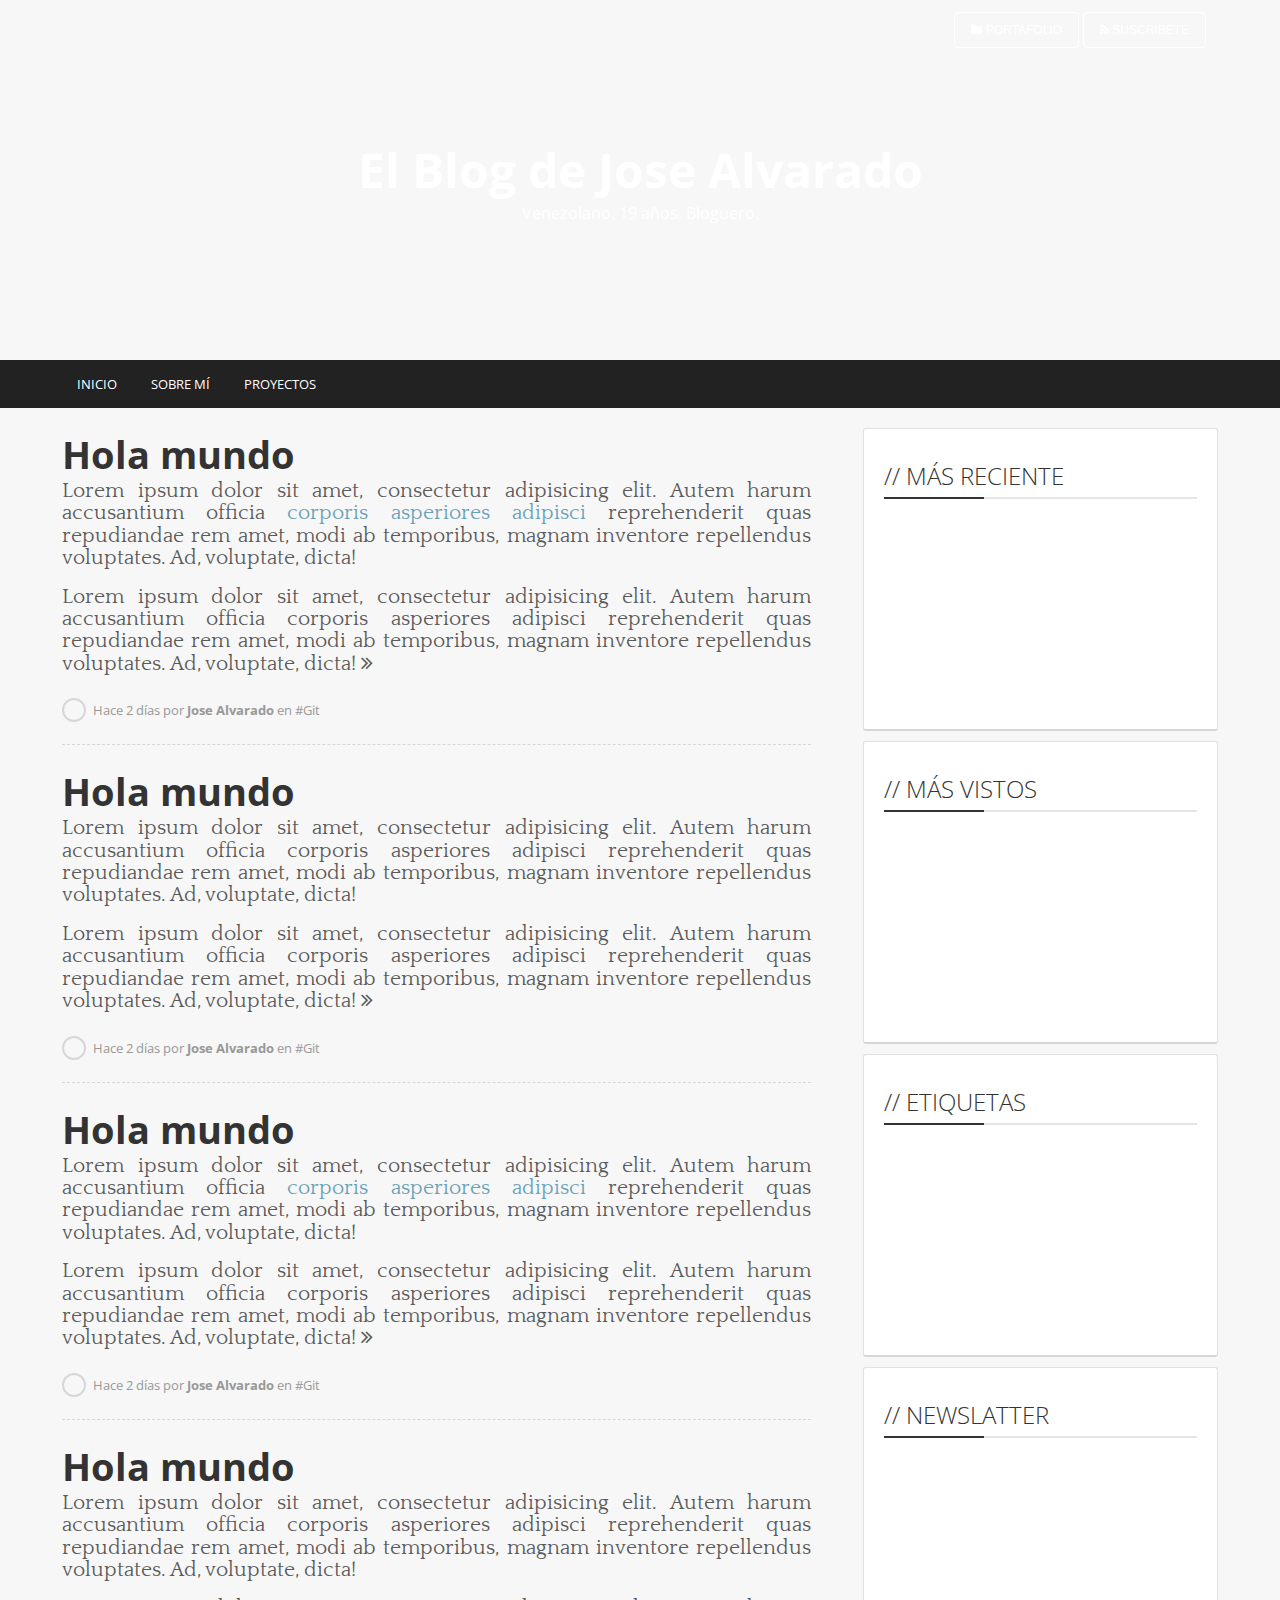
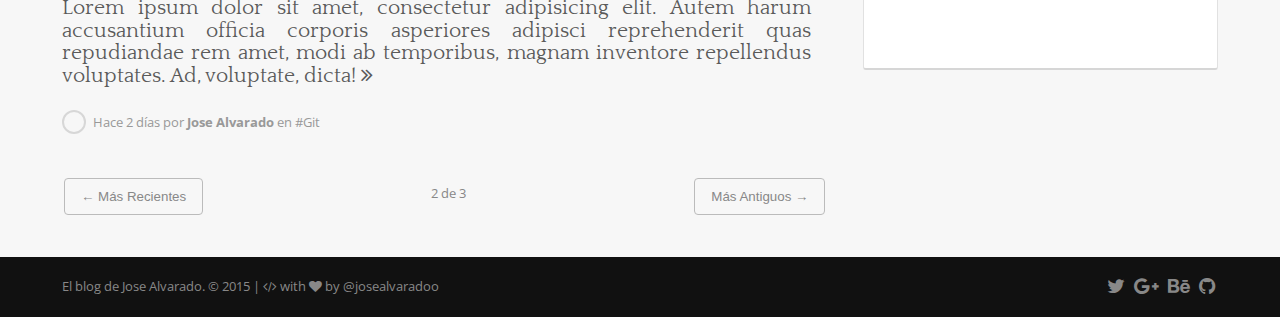
==== commit 04c52b5a: "Actualizacion Enero 14: Se agrego About" ====
--- a/index.html
+++ b/index.html
@@ -18,8 +18,8 @@
 	<header>
 		<nav class="navbar-header">
 			<div class="container-fluid">
-				<button class="btn btn-cover pull-right btn-uppercase"><i class="fa fa-rss"></i> Suscribe</button>
-				<button class="btn btn-cover pull-right btn-uppercase"><i class="fa fa-behance"></i> Portafolio</button>
+				<button class="btn btn-cover pull-right btn-uppercase"><i class="fa fa-rss"></i> Suscribete</button>
+				<button class="btn btn-cover pull-right btn-uppercase"><i class="fa fa-folder"></i> Portafolio</button>
 			</div>
 		</nav>
 		<div class="vertical">
@@ -40,7 +40,7 @@
 		<div class="container-fluid">
 			<ul class="nav">
 				<li><a href="index.html">Inicio</a></li>
-				<li><a href="#">Sobre mí</a></li>
+				<li><a href="about.html">Sobre mí</a></li>
 				<li><a href="#">Proyectos</a></li>
 			</ul>
 		</div>
--- a/public/stylesheet/styles.css
+++ b/public/stylesheet/styles.css
@@ -1 +1 @@
-*{margin:0;border:0;padding:0;outline:0;background:0 0;box-sizing:content-box;-o-box-sizing:content-box;-ms-box-sizing:content-box;-moz-box-sizing:content-box;-webkit-box-sizing:content-box}html{overflow-x:hidden;height:100%}body{background:#f7f7f7;font-family:"Open Sans",sans-serif,arial;color:#333;height:100%;min-height:100%}.container-fluid{margin-left:30px;margin-right:30px}main{margin:20px 0}a{text-decoration:none;color:#67a1b8}a:hover{text-decoration:underline}.pagination{text-align:center;margin:20px auto}.pagination .count{position:relative;display:inline-block;font-size:.8rem;color:#888;top:5px}h1{font-size:3rem}.main-template header,.post-template header{display:table;position:relative;width:100%;height:40%;background:url(http://1.bp.blogspot.com/-nFqeXogx8K4/UG7NZUNsbBI/AAAAAAAABMQ/0WAQBX8GQgo/s1600/tumblr_m90vleEPB91rx771wo1_1280.png) 0 -150px;background-size:cover;color:#fff;text-shadow:0 0 3px ligthen(#333,5%)}.btn{padding:10px 16px;border:1px solid;text-align:center;cursor:pointer;margin:2px;border-radius:4px;transition-duration:.3s}.btn-cover{border-color:#fff;color:#fff}.btn-cover:hover{background:#fff;color:#5a5a5a}.btn-uppercase{text-transform:uppercase;font-size:.75rem}.btn-default{border-color:#bbb;color:#888;font-weight:200}.navbar{position:relative;background:#222}.navbar .nav{list-style:none;display:inline-block}.navbar .nav li{display:inline-block}.navbar .nav li a{text-transform:uppercase;font-size:.8rem;display:block;padding:15px;color:#fff}.navbar .nav li a:hover{text-decoration:none;background:#181818}.navbar-header{position:absolute;left:10px;right:10px;top:10px}.navbar-toggle{position:absolute;color:#fff}.main-template aside,.post-template aside{display:block;margin-left:20px;min-height:100%;height:100%}.main-template aside .module,.post-template aside .module{background:#fff;border:1px solid #e1e1e1;border-bottom:2px solid #d6d6d6;min-height:300px;margin-bottom:10px;border-radius:3px}.main-template aside .module .header,.post-template aside .module .header{position:relative;margin:10px 20px;padding:20px 0 5px;font-weight:200;font-size:1.5rem;text-transform:uppercase;border-bottom:2px solid #e5e5e5}.main-template aside .module .header hr,.post-template aside .module .header hr{position:absolute;left:0;bottom:-2px;width:100px;height:2px;background:#333}.main-template aside .module .user-avatar,.post-template aside .module .user-avatar{margin:20px auto;width:170px;height:170px;border-radius:200px;background:#e3e3e3;border:3px solid #d7d7d7}.main-template aside .module p,.post-template aside .module p{font-size:.9rem;line-height:1.1rem;color:#5a5a5a}footer{background:#111;padding:20px 0;color:#888;font-size:.8rem}footer a{color:inherit}footer a:hover{color:#ececec}footer .social-media a{color:#888;font-size:1.2rem;margin:0 3px;text-decoration:none;transition-duration:.3s}footer .social-media a:hover{color:#f7f7f7}.blog{position:relative;margin-right:1rem}.blog article{padding-bottom:25px;border-bottom:1px dashed #d7d7d7;margin-bottom:20px}.blog article .header a{color:inherit;transition-duration:.3s}.blog article .header a:hover{color:#000;text-decoration:none}.blog article .header h2{font-size:2.4rem;font-weight:700}.blog article .body p{text-align:justify;font-family:Quattrocento;font-size:1.3rem;line-height:1.4rem;font-weight:100;color:#5a5a5a}.blog article .body .readmore{position:relative;color:inherit;transition-duration:.3s;left:0}.blog article .body .readmore:hover{color:#222;left:4px}.blog article .footer{color:#999;font-size:.8rem}.blog article .footer .avatar{position:relative;display:inline-block;margin-right:4px;width:20px;height:20px;border-radius:100px;border:2px solid #d7d7d7;top:7px}.blog article .footer .em{color:inherit;text-decoration:none;text-transform:italic}.blog article .footer .em:hover{text-decoration:underline;color:#67a1b8}.blog article:last-child{border-bottom:none}article p{margin-bottom:1rem}.post-template article .header h2{font-size:2.4rem;font-weight:700;margin-bottom:20px}.post-template article .body .post-alert,.post-template article .body blockquote,.post-template article .body embed,.post-template article .body h3,.post-template article .body h4,.post-template article .body h5,.post-template article .body h6,.post-template article .body iframe,.post-template article .body img,.post-template article .body p,.post-template article .body pre,.post-template article .body table{margin:1rem 0}.post-template article .body p{text-align:justify;font-family:Quattrocento;font-size:1.3rem;line-height:1.4rem;font-weight:100;color:#5a5a5a}.post-template article .body p strong{color:#505050}.post-template article .body h3{font-size:1.8rem}.post-template article .body img{max-width:100%}.post-template article .body code{padding:3px 6px;border-radius:3px;border:1px solid #adccd8;color:#4b89a1;background:#ebf3f6}.post-template article .body pre{padding:6px;border-radius:3px;border:1px solid #adccd8;color:#4b89a1;background:#ebf3f6}.post-template article .body pre code{font-family:monospace;font-size:1.05rem;padding:none;border:0;border-radius:none;background:0 0;display:block}.post-template article .body blockquote{margin-left:-5px;border-left:6px solid #4e4341;padding:10px;min-height:40px;color:#888;font-family:Quattrocento;font-size:1.15rem}.post-template article .body mark{background:#FFE299;color:#5a5a5a;padding:0 6px}.post-template article .body iframe{width:100%}.post-template article .body table{display:table;border-spacing:0}.post-template article .body table th{border-bottom:2px solid #d7d7d7}.post-template article .body table td,.post-template article .body table th{display:table-cell;padding:10px 20px}.post-template article .body table.table-bordered{border:1px solid #d7d7d7}.post-template article .body table.table-bordered th{border-bottom:2px solid #d7d7d7;border-right:1px solid #d7d7d7}.post-template article .body table.table-bordered th:last-child{border-right:0}.post-template article .body table.table-bordered td{border-bottom:1px solid #d7d7d7;border-right:1px solid #d7d7d7}.post-template article .body table.table-bordered td:last-child{border-right:0}.post-template article .body table.table-bordered tr:last-child td{border-bottom:0}.post-template article .body table.table-striped tr:nth-child(even) td{background:#eee}.post-template article .body table.table-hover tr:hover td{background:#eaeaea}.post-template article .body .post-alert{position:relative;display:block;padding:15px}.post-template article .body .post-alert p{margin:0;padding:0;font-family:"Open Sans",sans-serif,arial!important;font-size:1rem;color:#fff}.post-template article .body .post-alert .close{color:#fff;position:absolute;top:12px;right:15px;cursor:pointer}.post-template article .footer{margin-top:80px}.post-template article .footer .avatar{width:90px;height:90px;border-radius:100px;border:3px solid #ebebeb;background:url(../images/avatar/avatar.png);background-size:100%}.post-template article .footer p{color:#6f6f6f}.post-template article .footer .sharing a{color:#6f6f6f;transition-druation:.3s}.post-template article .footer .sharing a img{display:inline-block;margin:6px 3px 0 0;width:40px;border-bottom:2px solid transparent}.post-template article .footer .sharing a img.facebook:hover{border-bottom:2px solid #28427b}.post-template article .footer .sharing a img.twitter:hover{border-bottom:2px solid #438ec3}.post-template article .footer .sharing a img.google:hover{border-bottom:2px solid #c13d2d}.post-template article .footer .sharing a:hover{color:inherit;text-decoration:none}.vertical{display:table-cell;vertical-align:middle}.text-center{text-align:center}.text-left{text-align:left}.text-right{text-align:right}.text-justify{text-align:justify}.text-primary{color:#41b265}.text-danger{color:#c64d3e}.small{font-size:.82rem}.strong{font-weight:500}.hide{display:none}.show{display:block}.invisible{visibility:hidden}.visible{visibility:visible}.relative{position:relative}.pull-right{float:right}.pull-left{float:left}.clearfix{overflow:hidden}.alert-info{background:#39afd6}.alert-success{background:#41b265}.alert-warning{background:#edba3d}.alert-danger{background:#c64d3e}+*{margin:0;border:0;padding:0;outline:0;background:0 0;box-sizing:content-box;-o-box-sizing:content-box;-ms-box-sizing:content-box;-moz-box-sizing:content-box;-webkit-box-sizing:content-box}html{overflow-x:hidden;height:100%}body{background:#f7f7f7;font-family:"Open Sans",sans-serif,arial;color:#333;height:100%;min-height:100%}.container-fluid{margin-left:30px;margin-right:30px}main{margin:20px 0}a{text-decoration:none;color:#67a1b8}a:hover{text-decoration:underline}.pagination{text-align:center;margin:20px auto}.pagination .count{position:relative;display:inline-block;font-size:.8rem;color:#888;top:5px}h1{font-size:3rem}.main-template header,.post-template header{display:table;position:relative;width:100%;height:40%;background:url(http://1.bp.blogspot.com/-nFqeXogx8K4/UG7NZUNsbBI/AAAAAAAABMQ/0WAQBX8GQgo/s1600/tumblr_m90vleEPB91rx771wo1_1280.png) 0 -150px;background-size:cover;color:#fff;text-shadow:0 0 3px ligthen(#333,5%)}.btn{padding:10px 16px;border:1px solid;text-align:center;cursor:pointer;margin:2px;border-radius:4px;transition-duration:.3s}.btn-cover{border-color:#fff;color:#fff}.btn-cover:hover{background:#fff;color:#5a5a5a}.btn-uppercase{text-transform:uppercase;font-size:.75rem}.btn-default{border-color:#bbb;color:#888;font-weight:200}.navbar{position:relative;background:#222}.navbar .nav{list-style:none;display:inline-block}.navbar .nav li{display:inline-block}.navbar .nav li a{text-transform:uppercase;font-size:.8rem;display:block;padding:15px;color:#fff}.navbar .nav li a:hover{text-decoration:none;background:#181818}.navbar-header{position:absolute;left:10px;right:10px;top:10px}.navbar-toggle{position:absolute;color:#fff}.main-template aside,.post-template aside{display:block;margin-left:20px;min-height:100%;height:100%}.main-template aside .module,.post-template aside .module{background:#fff;border:1px solid #e1e1e1;border-bottom:2px solid #d6d6d6;min-height:300px;margin-bottom:10px;border-radius:3px}.main-template aside .module .header,.post-template aside .module .header{position:relative;margin:10px 20px;padding:20px 0 5px;font-weight:200;font-size:1.5rem;text-transform:uppercase;border-bottom:2px solid #e5e5e5}.main-template aside .module .header hr,.post-template aside .module .header hr{position:absolute;left:0;bottom:-2px;width:100px;height:2px;background:#333}.main-template aside .module .user-avatar,.post-template aside .module .user-avatar{margin:20px auto;width:170px;height:170px;border-radius:200px;background:#e3e3e3;border:3px solid #d7d7d7}.main-template aside .module p,.post-template aside .module p{font-size:.9rem;line-height:1.1rem;color:#5a5a5a}footer{background:#111;padding:20px 0;color:#888;font-size:.8rem}footer a{color:inherit}footer a:hover{color:#ececec}footer .social-media a{color:#888;font-size:1.2rem;margin:0 3px;text-decoration:none;transition-duration:.3s}footer .social-media a:hover{color:#f7f7f7}.blog{position:relative;margin-right:1rem}.blog article{padding-bottom:25px;border-bottom:1px dashed #d7d7d7;margin-bottom:20px}.blog article .header a{color:inherit;transition-duration:.3s}.blog article .header a:hover{color:#000;text-decoration:none}.blog article .header h2{font-size:2.4rem;font-weight:700}.blog article .body p{text-align:justify;font-family:Quattrocento;font-size:1.3rem;line-height:1.4rem;font-weight:100;color:#5a5a5a}.blog article .body .readmore{position:relative;color:inherit;transition-duration:.3s;left:0}.blog article .body .readmore:hover{color:#222;left:4px}.blog article .footer{color:#999;font-size:.8rem}.blog article .footer .avatar{position:relative;display:inline-block;margin-right:4px;width:20px;height:20px;border-radius:100px;border:2px solid #d7d7d7;top:7px}.blog article .footer .em{color:inherit;text-decoration:none;text-transform:italic}.blog article .footer .em:hover{text-decoration:underline;color:#67a1b8}.blog article:last-child{border-bottom:none}article p{margin-bottom:1rem}.post-template article .header h2{font-size:2.4rem;font-weight:700;margin-bottom:20px}.post-template article .body .post-alert,.post-template article .body blockquote,.post-template article .body embed,.post-template article .body h3,.post-template article .body h4,.post-template article .body h5,.post-template article .body h6,.post-template article .body iframe,.post-template article .body img,.post-template article .body ol,.post-template article .body p,.post-template article .body pre,.post-template article .body table,.post-template article .body ul{margin:1rem 0}.post-template article .body p{text-align:justify;font-family:Quattrocento;font-size:1.3rem;line-height:1.4rem;font-weight:100;color:#5a5a5a}.post-template article .body p strong{color:#505050}.post-template article .body h3{font-size:1.8rem}.post-template article .body img{max-width:100%}.post-template article .body code{padding:3px 6px;border-radius:3px;border:1px solid #adccd8;color:#4b89a1;background:#ebf3f6}.post-template article .body pre{padding:6px;border-radius:3px;border:1px solid #adccd8;color:#4b89a1;background:#ebf3f6}.post-template article .body pre code{font-family:monospace;font-size:1.05rem;padding:none;border:0;border-radius:none;background:0 0;display:block}.post-template article .body blockquote{margin-left:-5px;border-left:6px solid #4e4341;padding:10px;min-height:40px;color:#888;font-family:Quattrocento;font-size:1.15rem}.post-template article .body mark{background:#FFE299;color:#5a5a5a;padding:0 6px}.post-template article .body iframe{width:100%}.post-template article .body table{display:table;border-spacing:0}.post-template article .body table th{border-bottom:2px solid #d7d7d7}.post-template article .body table td,.post-template article .body table th{display:table-cell;padding:10px 20px}.post-template article .body table.table-bordered{border:1px solid #d7d7d7}.post-template article .body table.table-bordered th{border-bottom:2px solid #d7d7d7;border-right:1px solid #d7d7d7}.post-template article .body table.table-bordered th:last-child{border-right:0}.post-template article .body table.table-bordered td{border-bottom:1px solid #d7d7d7;border-right:1px solid #d7d7d7}.post-template article .body table.table-bordered td:last-child{border-right:0}.post-template article .body table.table-bordered tr:last-child td{border-bottom:0}.post-template article .body table.table-striped tr:nth-child(even) td{background:#eee}.post-template article .body table.table-hover tr:hover td{background:#eaeaea}.post-template article .body .post-alert{position:relative;display:block;padding:15px}.post-template article .body .post-alert p{margin:0;padding:0;font-family:"Open Sans",sans-serif,arial!important;font-size:1rem;color:#fff}.post-template article .body .post-alert .close{color:#fff;position:absolute;top:12px;right:15px;cursor:pointer}.post-template article .body ol,.post-template article .body ul{margin-left:30px}.post-template article .footer{margin-top:80px}.post-template article .footer .avatar{width:90px;height:90px;border-radius:100px;border:3px solid #ebebeb;background:url(../images/avatar/avatar.png);background-size:100%}.post-template article .footer p{color:#6f6f6f}.post-template article .footer .sharing a{color:#6f6f6f;transition-druation:.3s}.post-template article .footer .sharing a img{display:inline-block;margin:6px 3px 0 0;width:40px;border-bottom:2px solid transparent}.post-template article .footer .sharing a img.facebook:hover{border-bottom:2px solid #28427b}.post-template article .footer .sharing a img.twitter:hover{border-bottom:2px solid #438ec3}.post-template article .footer .sharing a img.google:hover{border-bottom:2px solid #c13d2d}.post-template article .footer .sharing a:hover{color:inherit;text-decoration:none}.vertical{display:table-cell;vertical-align:middle}.text-center{text-align:center}.text-left{text-align:left}.text-right{text-align:right}.text-justify{text-align:justify}.text-primary{color:#41b265}.text-danger{color:#c64d3e}.small{font-size:.82rem}.strong{font-weight:500}.hide{display:none}.show{display:block}.invisible{visibility:hidden}.visible{visibility:visible}.relative{position:relative}.pull-right{float:right}.pull-left{float:left}.clearfix{overflow:hidden}.alert-info{background:#39afd6}.alert-success{background:#41b265}.alert-warning{background:#edba3d}.alert-danger{background:#c64d3e}